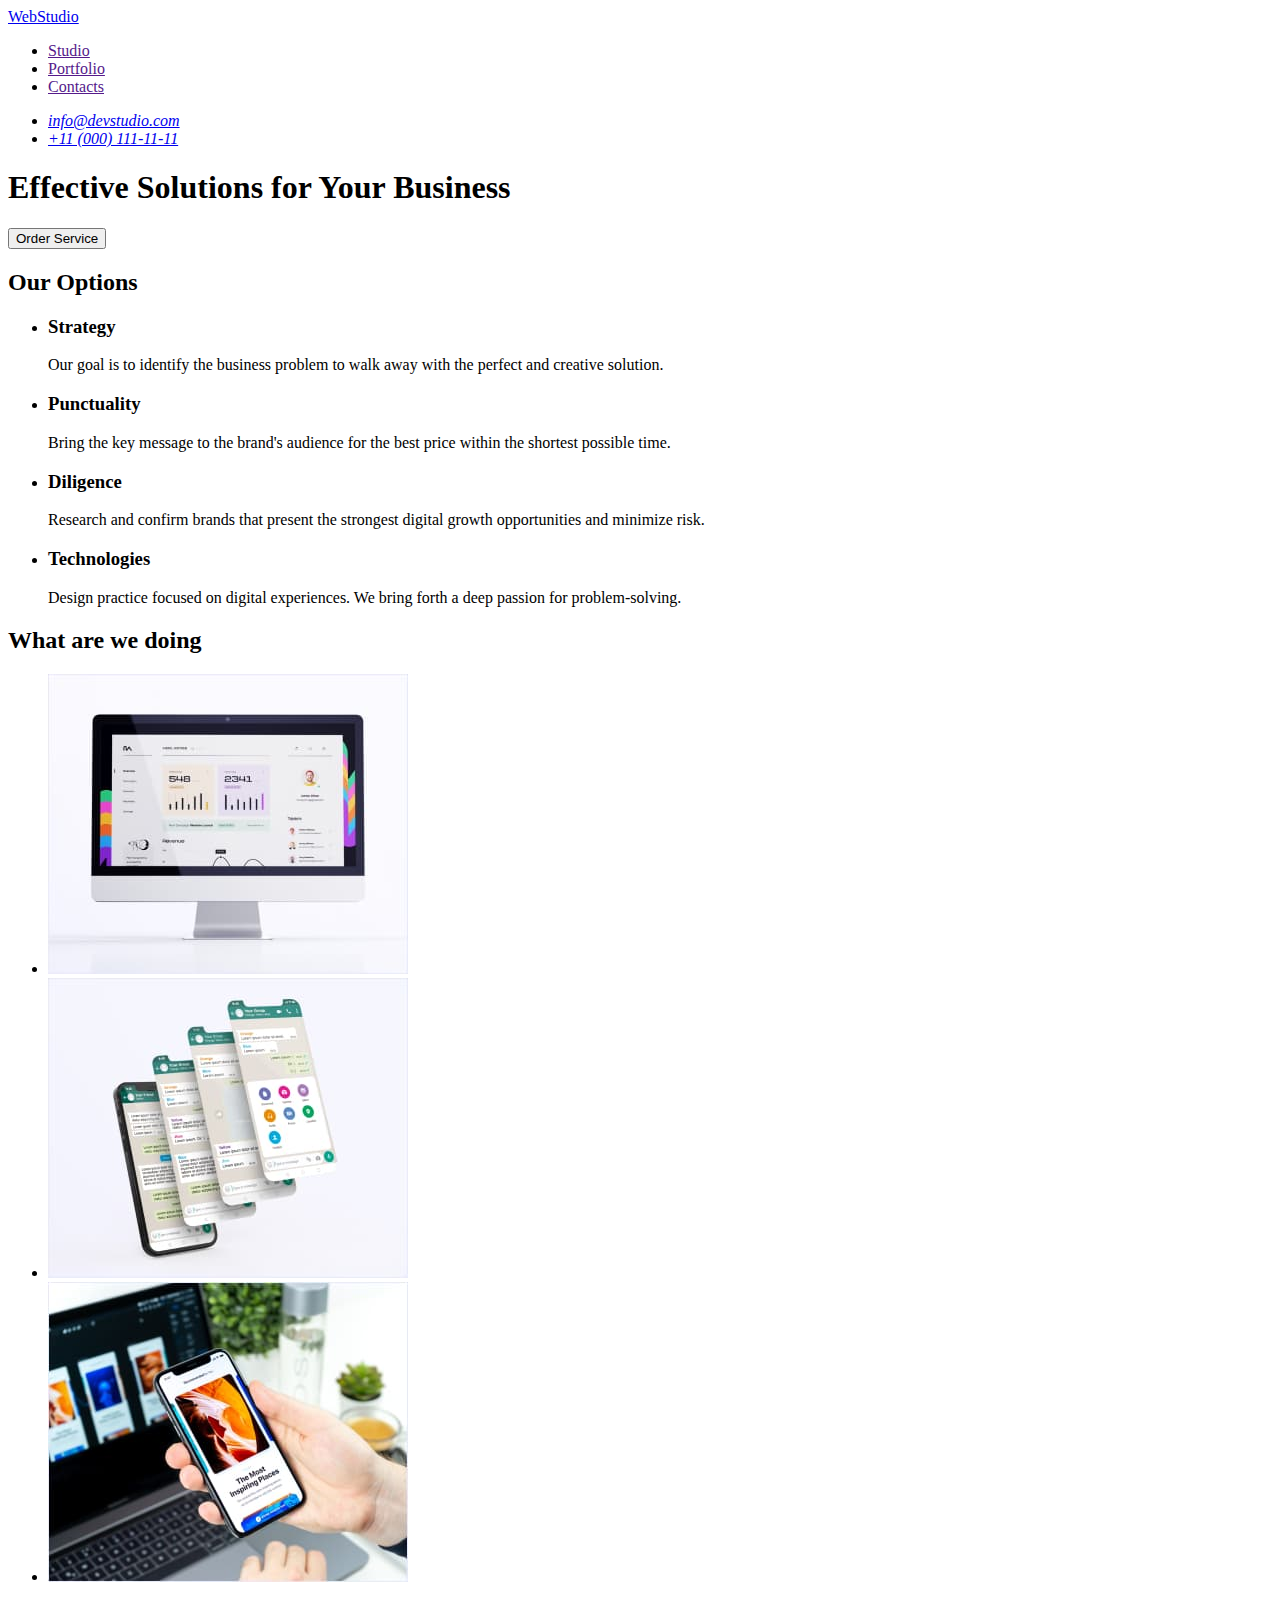
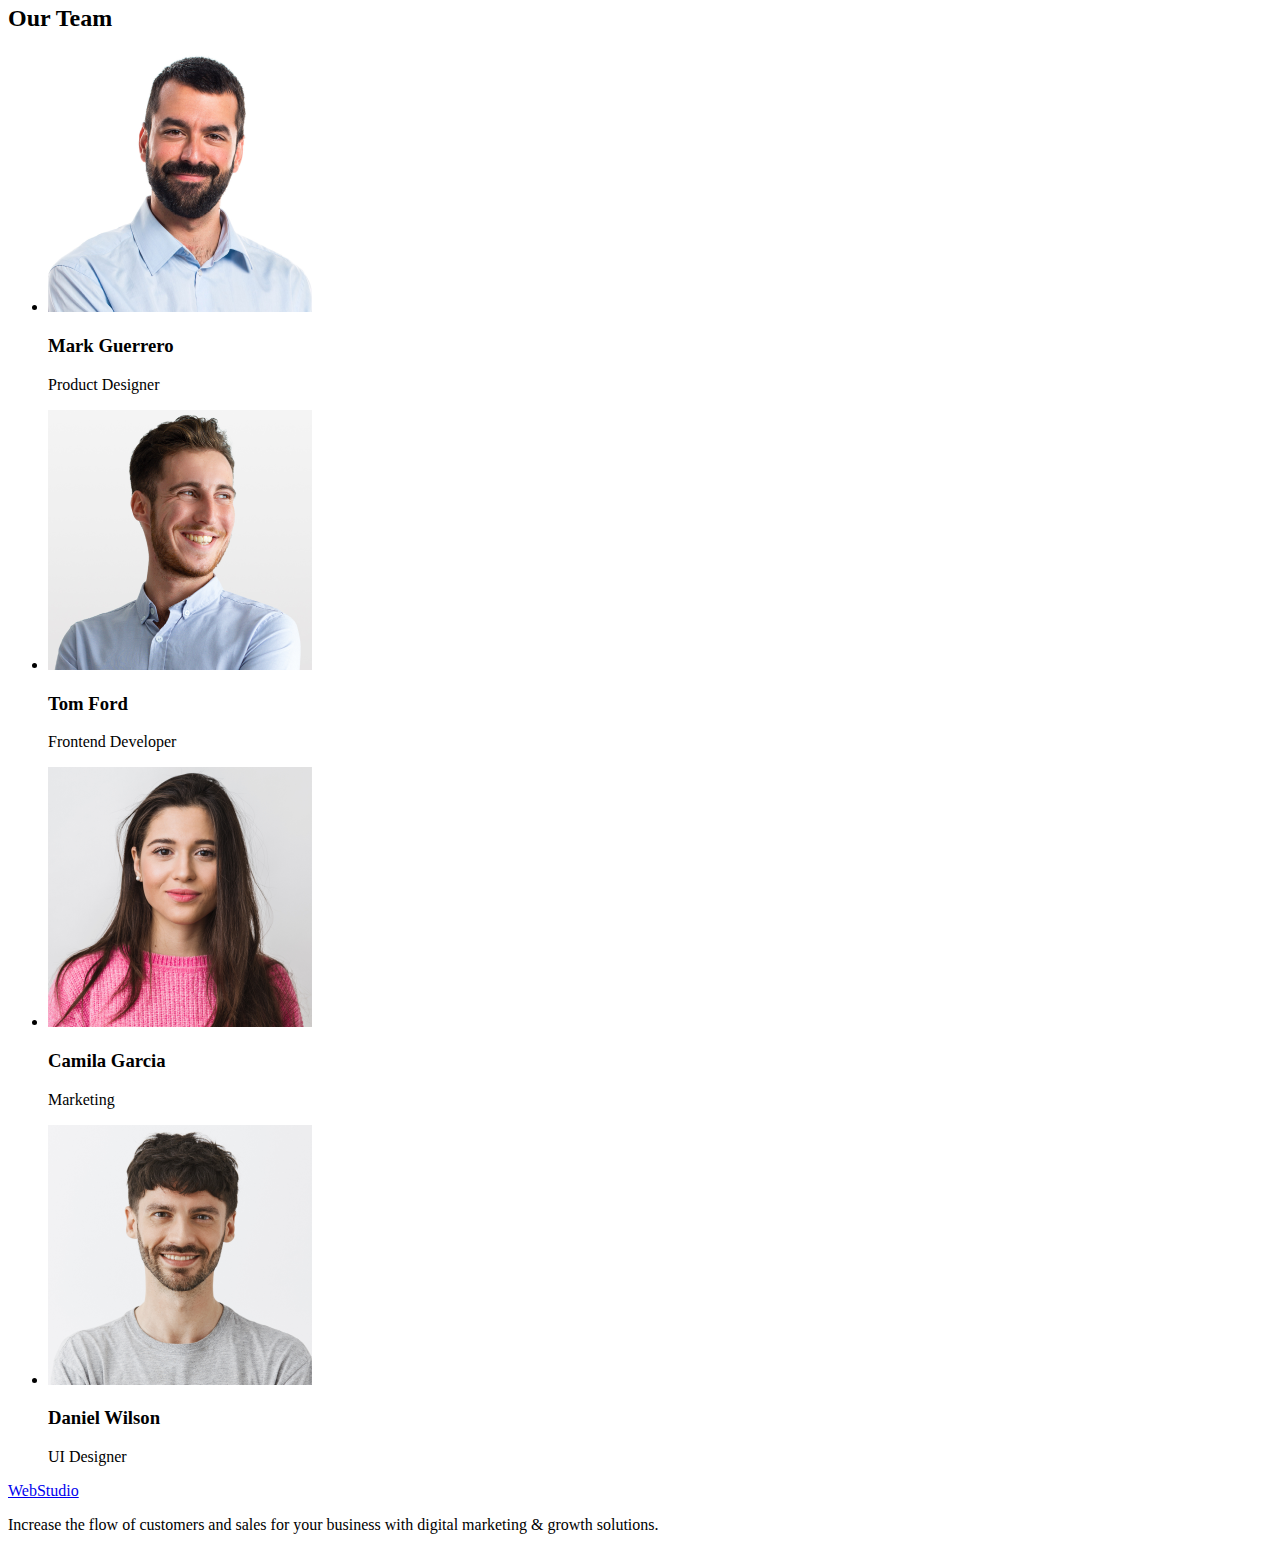
==== index.html @ dda724aa "fn" ====
<!DOCTYPE html>
<html lang="en">

<head>
    <meta charset="UTF-8">
    <meta http-equiv="X-UA-Compatible" content="IE=edge">
    <meta name="viewport" content="width=device-width, initial-scale=1.0">
    <title>Document</title>
</head>

<body>
    <header>
        <nav>
            <a href="./index.html"> WebStudio </a>
            <ul>
                <li><a href="">Studio</a></li>
                <li><a href="">Portfolio</a></li>
                <li><a href="">Contacts</a></li>
            </ul>
        </nav>
        <address>
            <ul>
                <li><a href="mailto:info@devstudio.com">info@devstudio.com</a></li>
                <li><a href="tel:+110001111111">+11 (000) 111-11-11</a></li>
            </ul>
        </address>
    </header>
    <main>
        <section>
            <h1>Effective Solutions
                for Your Business</h1>
            <button type="button">Order Service</button>
        </section>
        <section>
            <h2>Our Options</h2>
            <ul>
                <li>
                    <h3>Strategy</h3>
                    <p>Our goal is to identify the business
                        problem to walk away with the perfect and creative solution.</p>
                </li>
                <li>
                    <h3>Punctuality</h3>
                    <p>Bring the key message to the brand's audience for the best price within the shortest possible
                        time.</p>
                </li>
                <li>
                    <h3>Diligence</h3>
                    <p>Research and confirm brands that present the strongest digital growth opportunities and minimize
                        risk.</p>
                </li>
                <li>
                    <h3>Technologies</h3>
                    <p>Design practice focused on digital experiences. We bring forth a deep passion for
                        problem-solving.</p>
                </li>
            </ul>
        </section>
        <section>
            <h2>What are we doing</h2>
            <ul>
                <li><img src="./images/img1.jpg" alt="computer" width="360" height="300"></li>
                <li><img src="./images/img2.jpg" alt="smartphone" width="360" height="300"></li>
                <li><img src="./images/img3.jpg" alt="PC and smartphone" width="360" height="300"></li>
            </ul>
        </section>
        <section>
            <h2>Our Team</h2>
            <ul>
                <li><img src="./images/img.jpg" alt="team member1" width="264">
                    <h3>Mark Guerrero</h3>
                    <p>Product Designer</p>
                </li>
                <li><img src="./images/img(1).jpg" alt="team member2" width="264">
                    <h3>Tom Ford</h3>
                    <p>Frontend Developer</p>
                </li>
                <li><img src="./images/img(2).jpg" alt="team member3" width="264">
                    <h3>Camila Garcia</h3>
                    <p>Marketing</p>
                </li>
                <li><img src="./images/img(3).jpg" alt="team member4" width="264">
                    <h3>Daniel Wilson</h3>
                    <p>UI Designer</p>
                </li>
            </ul>
        </section>
    </main>
    <footer>
        <a href="./index.html"> WebStudio </a>
        <p>Increase the flow of customers and sales for your business with digital marketing & growth solutions.</p>
    </footer>

</body>

</html>
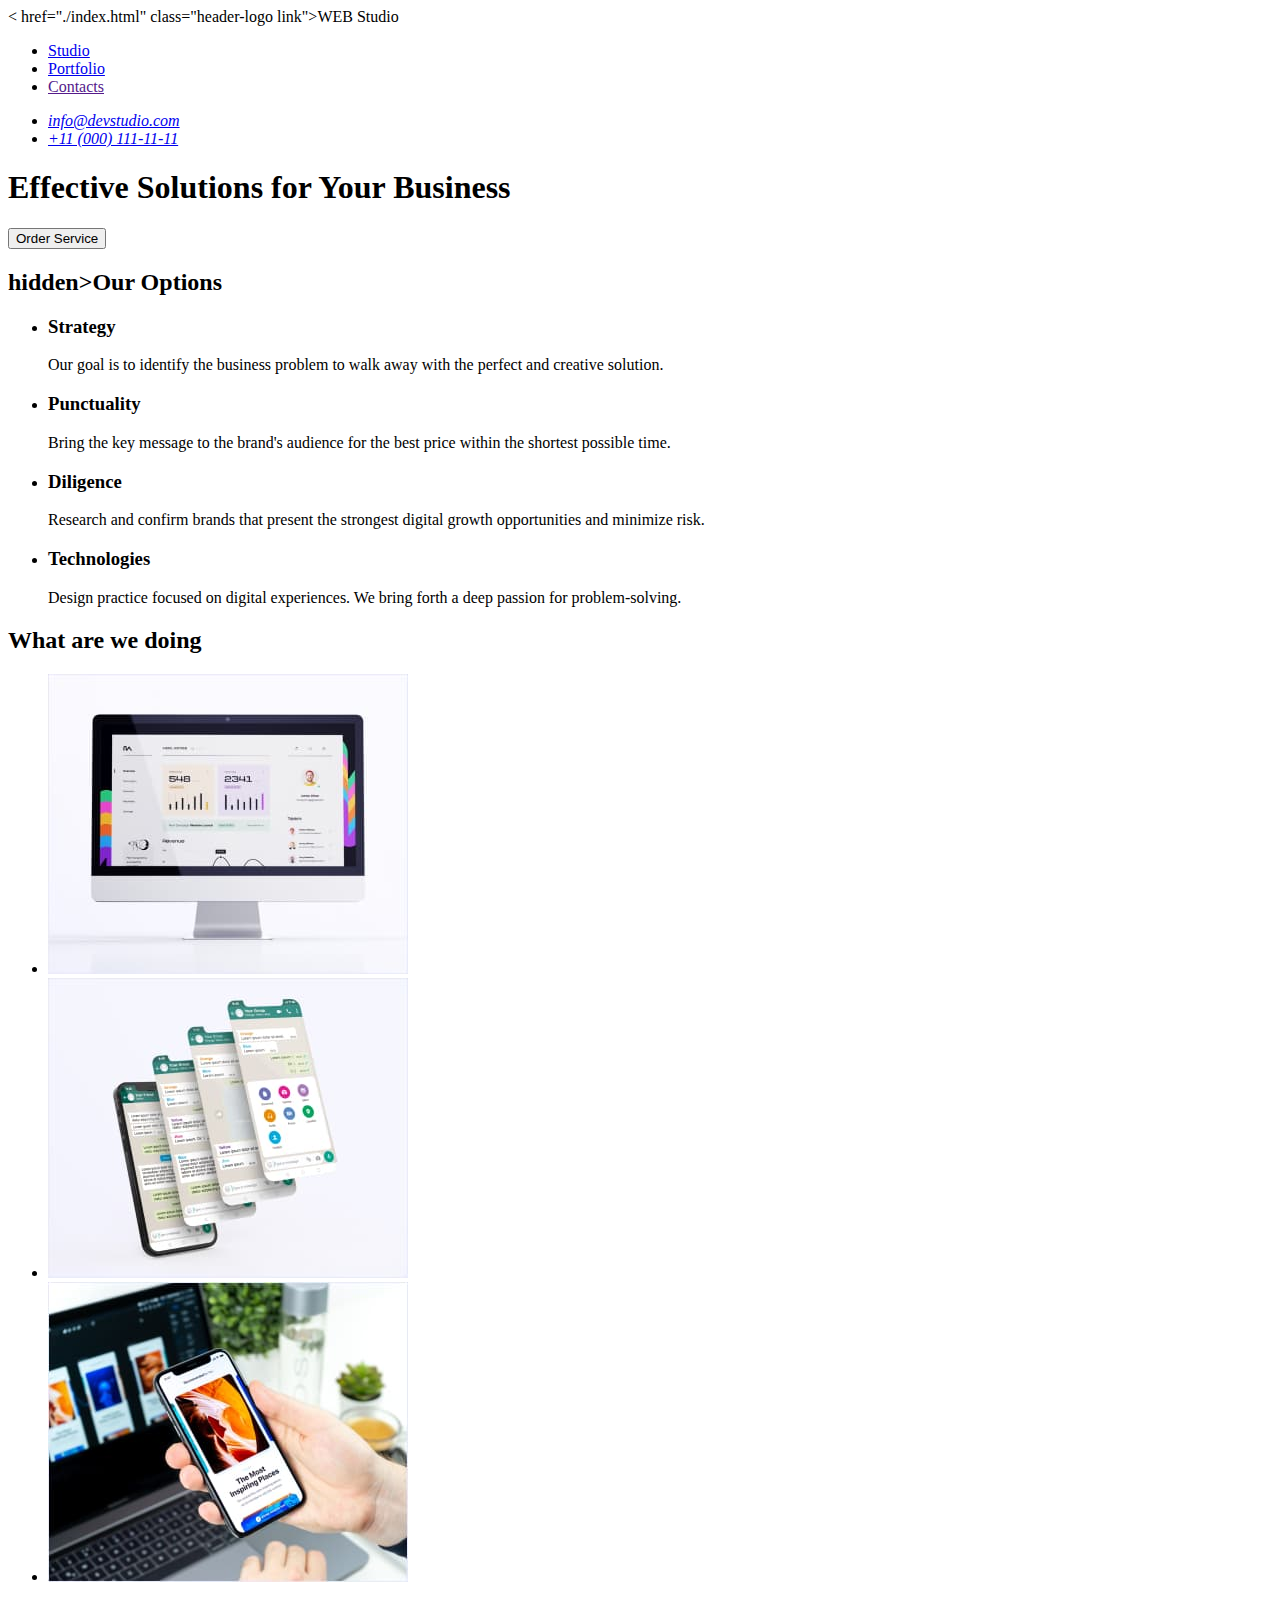
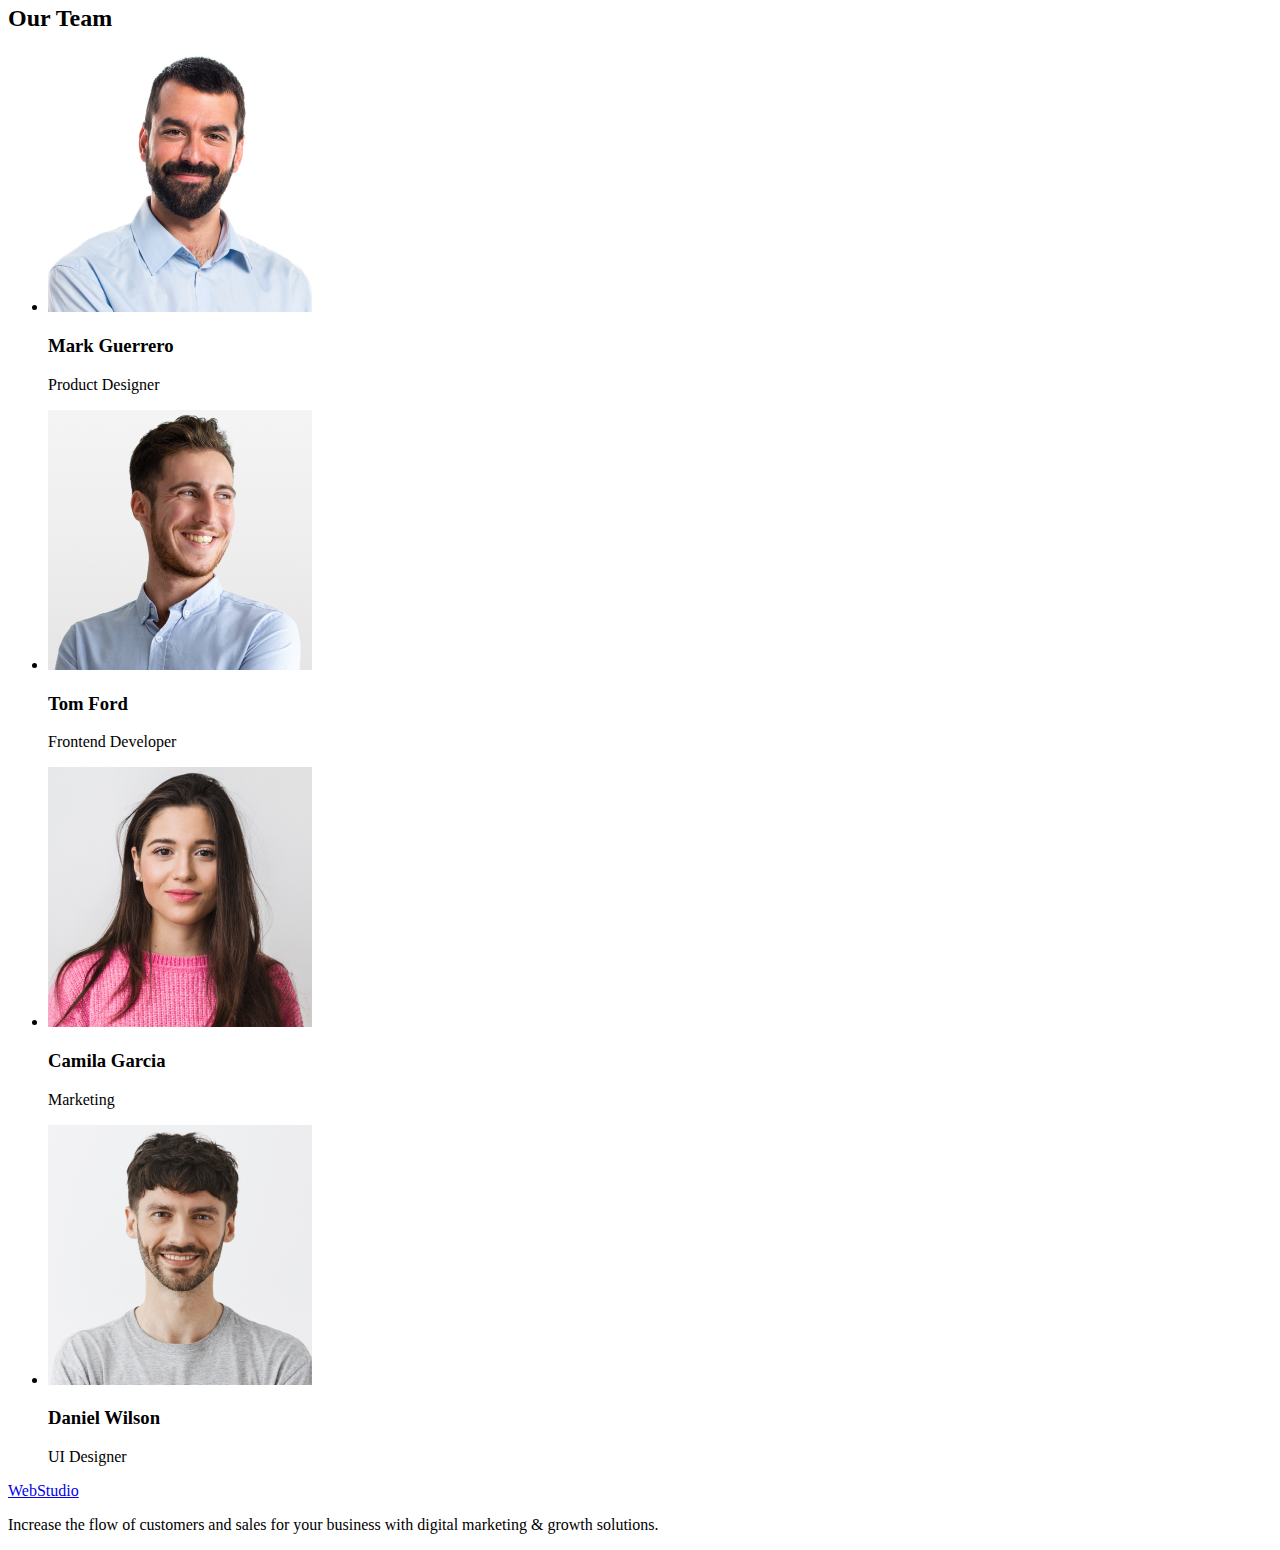
==== commit d47340a7: "add class" ====
--- a/index.html
+++ b/index.html
@@ -6,89 +6,98 @@
     <meta http-equiv="X-UA-Compatible" content="IE=edge">
     <meta name="viewport" content="width=device-width, initial-scale=1.0">
     <title>Document</title>
+    <link rel="preconnect" href="https://fonts.googleapis.com">
+    <link rel="preconnect" href="https://fonts.gstatic.com" crossorigin>
+    <link
+        href="https://fonts.googleapis.com/css2?family=Michroma&family=Montserrat:wght@400;700&family=Raleway:wght@800&family=Roboto:wght@400;500;700;900&display=swap"
+        rel="stylesheet">
+    <link rel="stylesheet" href="./css/style.css">
+</head>
 </head>
 
 <body>
-    <header>
-        <nav>
-            <a href="./index.html"> WebStudio </a>
-            <ul>
-                <li><a href="">Studio</a></li>
-                <li><a href="">Portfolio</a></li>
-                <li><a href="">Contacts</a></li>
+    <header class="header">
+        <nav class="header-nav">
+            < href="./index.html" class="header-logo link">WEB <span class="header-logo-accent link">Studio</span></a>
+            <ul class="header-menu list">
+                <li class="header-menu-item"><a class="header-menu-link link" href="./index.html">Studio</a></li>
+                <li class="header-menu-item"><a class="header-menu-link link" href="./portfolio.html">Portfolio</a></li>
+                <li class="header-menu-item"><a class="header-menu-link link" href="">Contacts</a></li>
             </ul>
         </nav>
-        <address>
-            <ul>
-                <li><a href="mailto:info@devstudio.com">info@devstudio.com</a></li>
-                <li><a href="tel:+110001111111">+11 (000) 111-11-11</a></li>
+        <address class="header-socials">
+            <ul class="header-socials-list list">
+                <li class="header-social-item"><a class="header-social-link link" href="mailto:info@devstudio.com">info@devstudio.com</a></li>
+                <li class="header-social-item"><a class="header-social-link link" href="tel:+110001111111">+11 (000) 111-11-11</a></li>
             </ul>
         </address>
     </header>
     <main>
-        <section>
-            <h1>Effective Solutions
+        <section class="hero">
+            <h1 class="hero-title">Effective Solutions
                 for Your Business</h1>
-            <button type="button">Order Service</button>
+            <button type="button" class="hero-btn">Order Service</button>
         </section>
-        <section>
-            <h2>Our Options</h2>
-            <ul>
-                <li>
-                    <h3>Strategy</h3>
-                    <p>Our goal is to identify the business
+        <section class="our-options">
+            <h2> hidden>Our Options</h2>
+            <ul class="our-options-list list">
+                <li lass="our-options-item">
+                    <h3 class="our-options-subtitle">Strategy</h3>
+                    <p class="our-options-text">Our goal is to identify the business
                         problem to walk away with the perfect and creative solution.</p>
                 </li>
-                <li>
-                    <h3>Punctuality</h3>
-                    <p>Bring the key message to the brand's audience for the best price within the shortest possible
+                <li class="our-options-item">
+                    <h3 class="our-options-subtitle">Punctuality</h3>
+                    <p class="our-options-text">Bring the key message to the brand's audience for the best price within the shortest possible
                         time.</p>
                 </li>
-                <li>
-                    <h3>Diligence</h3>
-                    <p>Research and confirm brands that present the strongest digital growth opportunities and minimize
+                <li class="our-options-item">
+                    <h3 class="our-options-subtitle">Diligence</h3>
+                    <p class="our-options-text">Research and confirm brands that present the strongest digital growth opportunities and minimize
                         risk.</p>
                 </li>
-                <li>
-                    <h3>Technologies</h3>
-                    <p>Design practice focused on digital experiences. We bring forth a deep passion for
+                <li class="our-options-item">
+                    <h3 class="our-options-subtitle">Technologies</h3>
+                    <p class="our-options-text">Design practice focused on digital experiences. We bring forth a deep passion for
                         problem-solving.</p>
                 </li>
             </ul>
         </section>
-        <section>
-            <h2>What are we doing</h2>
-            <ul>
-                <li><img src="./images/img1.jpg" alt="computer" width="360" height="300"></li>
-                <li><img src="./images/img2.jpg" alt="smartphone" width="360" height="300"></li>
-                <li><img src="./images/img3.jpg" alt="PC and smartphone" width="360" height="300"></li>
+        <section class="we-doing">
+            <h2 class="we-doing-title">What are we doing</h2>
+            <ul class="we-doing-list list">
+                <li class="we-doing-item"><img src="./images/img1.jpg" alt="computer" width="360" height="300"></li>
+                <li class="we-doing-item"><img src="./images/img2.jpg" alt="smartphone" width="360" height="300"></li>
+                <li class="we-doing-item"><img src="./images/img3.jpg" alt="PC and smartphone" width="360" height="300">
+                </li>
             </ul>
         </section>
-        <section>
-            <h2>Our Team</h2>
-            <ul>
-                <li><img src="./images/img.jpg" alt="team member1" width="264">
-                    <h3>Mark Guerrero</h3>
-                    <p>Product Designer</p>
+        <section class="team">
+            <h2 class="team-title">Our Team</h2>
+            <ul class="team-list list">
+                <li class="team-item"><img src="./images/img.jpg" alt="team member1" width="264">
+                    <h3 class="team-name">Mark Guerrero</h3>
+                    <p class="team-position">Product Designer</p>
                 </li>
-                <li><img src="./images/img(1).jpg" alt="team member2" width="264">
-                    <h3>Tom Ford</h3>
-                    <p>Frontend Developer</p>
+                <li class="team-item"><img src="./images/img(1).jpg" alt="team member2" width="264">
+                    <h3 class="team-name">Tom Ford</h3>
+                    <p class="team-position">Frontend Developer</p>
                 </li>
-                <li><img src="./images/img(2).jpg" alt="team member3" width="264">
-                    <h3>Camila Garcia</h3>
-                    <p>Marketing</p>
+                <li class="team-item"><img src="./images/img(2).jpg" alt="team member3" width="264">
+                    <h3 class="team-name">Camila Garcia</h3>
+                    <p class="team-position">Marketing</p>
                 </li>
-                <li><img src="./images/img(3).jpg" alt="team member4" width="264">
-                    <h3>Daniel Wilson</h3>
-                    <p>UI Designer</p>
+                <li class="team-item"><img src="./images/img(3).jpg" alt="team member4" width="264">
+                    <h3 class="team-name">Daniel Wilson</h3>
+                    <p class="team-position">UI Designer</p>
                 </li>
             </ul>
         </section>
     </main>
-    <footer>
-        <a href="./index.html"> WebStudio </a>
-        <p>Increase the flow of customers and sales for your business with digital marketing & growth solutions.</p>
+    <footer class="footer">
+        <a href="./index.html" class="footer-logo link"> Web<span class="footer-logo-accent">Studio</span></a>
+        <p class="footer-main-text">Increase the flow of customers and sales for your business with digital marketing &
+            growth solutions.</p>
     </footer>
 
 </body>
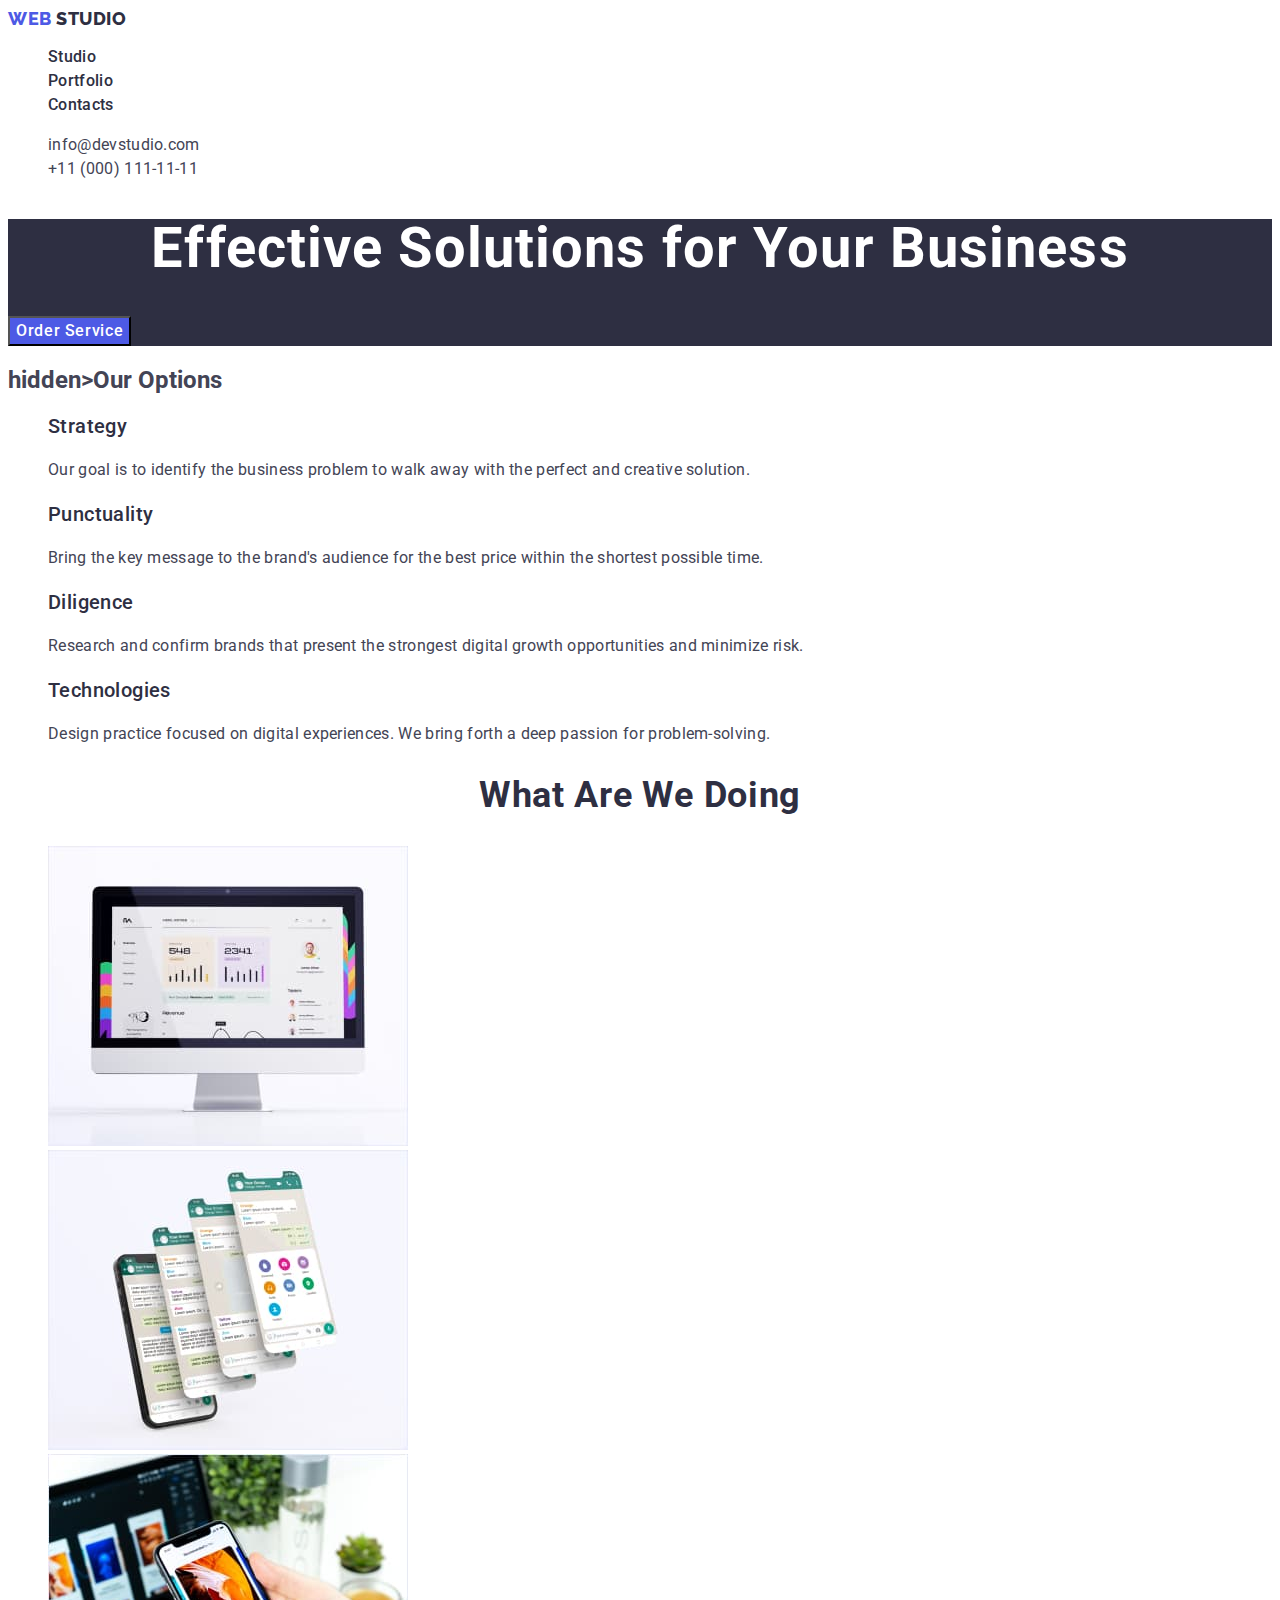
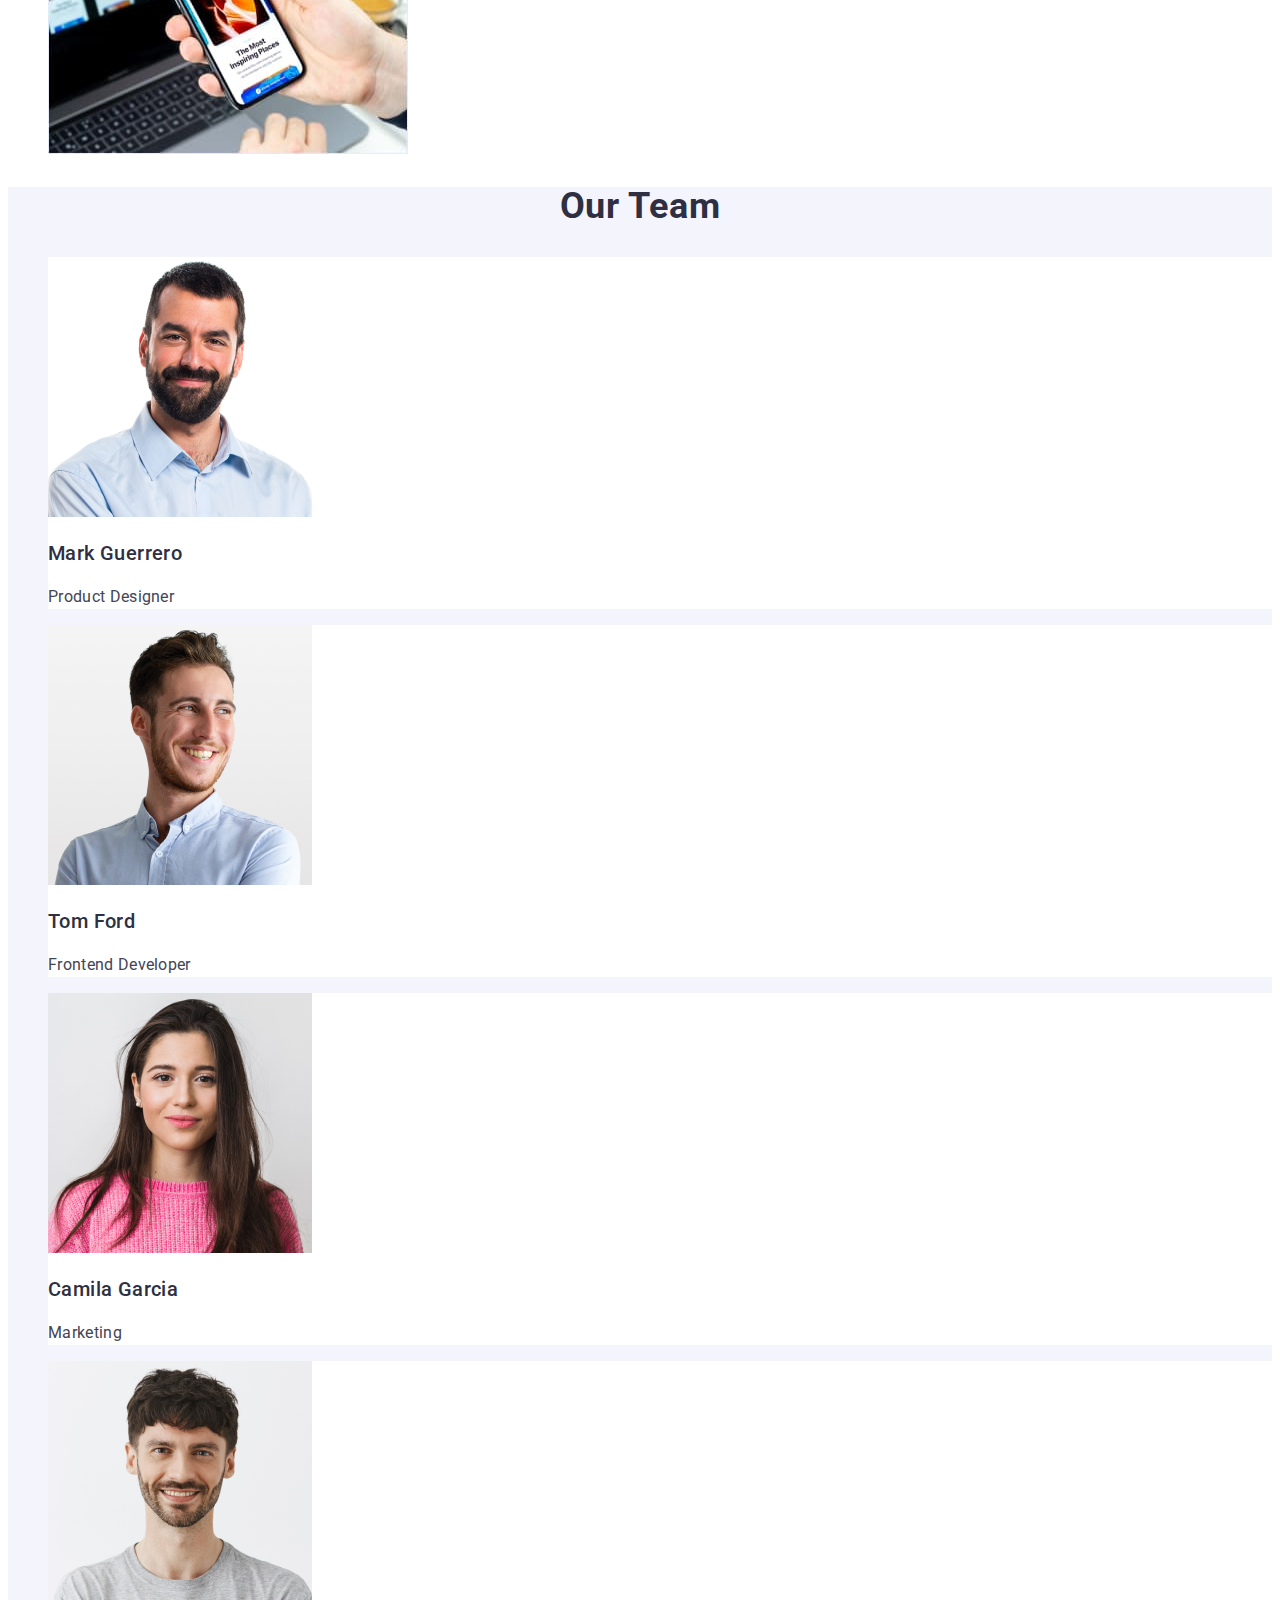
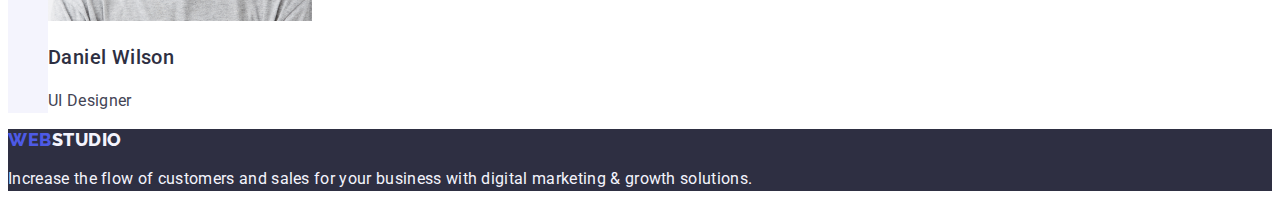
==== commit acb6f9c6: "finally" ====
--- a/index.html
+++ b/index.html
@@ -18,7 +18,7 @@
 <body>
     <header class="header">
         <nav class="header-nav">
-            < href="./index.html" class="header-logo link">WEB <span class="header-logo-accent link">Studio</span></a>
+            <a href="./index.html" class="header-logo link">WEB <span class="header-logo-accent link">Studio</span></a>
             <ul class="header-menu list">
                 <li class="header-menu-item"><a class="header-menu-link link" href="./index.html">Studio</a></li>
                 <li class="header-menu-item"><a class="header-menu-link link" href="./portfolio.html">Portfolio</a></li>
--- a/css/style.css
+++ b/css/style.css
@@ -0,0 +1,292 @@
+:root {
+    --navyblue: #2e2f42;
+    --slate: #434455;
+    --iris: #4d5ae5;
+    --ocean: #404bbf;
+  }
+  body {
+    font-family: "Roboto", sans-serif;
+    color: #434455;
+    background-color: #ffffff;
+  }
+  .link {
+    text-decoration: none;
+  }
+  .list {
+    list-style: none;
+  }
+  /*-----------------------Header---------------------*/
+  
+  .header {
+  }
+  
+  .header-logo {
+    color: var(--iris);
+    font-size: 18px;
+    font-family: "Raleway", sans-serif;
+    font-weight: 800;
+    line-height: 1.17;
+    letter-spacing: 0.03em;
+    text-decoration: none;
+    text-transform: uppercase;
+  }
+  .header-logo-accent {
+    color: var(--navyblue);
+    font-size: 18px;
+    font-family: "Raleway", sans-serif;
+    font-weight: 800;
+    line-height: 1.17;
+    letter-spacing: 0.03em;
+    text-transform: uppercase;
+  }
+  .header-nav {
+  }
+  .header-menu {
+  }
+  .header-menu-item {
+  }
+  .header-menu-link {
+    text-decoration: none;
+    font-size: 16px;
+    font-family: inherit;
+    font-weight: 500;
+    line-height: 1.5;
+    letter-spacing: 0.02em;
+    color: var(--navyblue);
+  }
+  
+  .header-socials {
+    font-style: normal;
+  }
+  
+  .header-social-list {
+  }
+  .header-social-item {
+    list-style-type: none;
+  }
+  .header-social-link {
+    text-decoration: none;
+    color: #434455;
+    line-height: 1.5;
+    letter-spacing: 0.02em;
+  }
+  .header-menu-link:hover,
+  .header-menu-link:focus {
+    color: var(--ocean);
+  }
+  .header-social-link:hover,
+  .header-social-link:focus {
+    color: var(--ocean);
+  }
+  
+  /*-------------------------HERO-----------------------------*/
+  
+  .hero {
+    background-color: #2e2f42;
+  }
+  .hero-title {
+    color: #fff;
+    text-align: center;
+    font-size: 56px;
+    font-weight: 700;
+    line-height: 1.07;
+    letter-spacing: 0.02em;
+  }
+  .hero-btn {
+    color: #fff;
+    font-size: 16px;
+    font-weight: 500;
+    line-height: 1.5;
+    letter-spacing: 0.04em;
+    font-family: inherit;
+    cursor: pointer;
+    background-color: var(--iris);
+  }
+  .hero-btn:hover,
+  .hero-btn:focus {
+    background-color: var(--ocean);
+  }
+  /*-----------------------------Our Options ----------------------------*/
+  .our-options {
+    background-color: #fff;
+  }
+  .our-options-list {
+  }
+  .our-options-item {
+    list-style-type: none;
+  }
+  .our-options-subtitle {
+    font-size: 20px;
+    font-weight: 500;
+    line-height: 1.2;
+    letter-spacing: 0.02em;
+    color: var(--navyblue);
+  }
+  .our-options-text {
+    font-size: 16px;
+    line-height: 1.5;
+    letter-spacing: 0.02em;
+    color: var(--slate);
+  }
+  /*------------------------- We Doing ---------------------------------------*/
+  .we-doing-title {
+    font-size: 36px;
+    font-weight: 700;
+    line-height: 1.11;
+    text-align: center;
+    color: var(--navyblue);
+    letter-spacing: 0.02em;
+    text-transform: capitalize;
+  }
+  .we-doing-list {
+    list-style-type: none;
+  }
+  /*---------------------------- Team ---------------------------------------*/
+  .team {
+    background-color: #f4f4fd;
+  }
+  .team-title {
+    font-size: 36px;
+    font-weight: 700;
+    line-height: 1.11;
+    text-align: center;
+    letter-spacing: 0.02em;
+    color: var(--navyblue);
+    text-transform: capitalize;
+  }
+  .team-list {
+    list-style-type: none;
+  }
+  .team-item {
+    background-color: #ffffff;
+  }
+  .team-name {
+    font-size: 20px;
+    font-weight: 500;
+    line-height: 1.2;
+    letter-spacing: 0.02em;
+    color: var(--navyblue);
+  }
+  .team-position {
+    color: #434455;
+    font-size: 16px;
+    line-height: 1.5;
+    letter-spacing: 0.02em;
+  }
+  /*----------------------------- footer ----------------------------------*/
+  .footer {
+    background-color: #2e2f42;
+    flex-shrink: 0;
+  }
+  .footer-main-text {
+    color: #f4f4fd;
+    font-size: 16px;
+    line-height: 1.5;
+    letter-spacing: 0.02em;
+  }
+  .footer-logo-accent {
+    color: #f4f4fd;
+    font-size: 18px;
+    font-family: Raleway;
+    font-weight: 800;
+    line-height: 1.16;
+    letter-spacing: 0.03em;
+  }
+  .footer-logo {
+    color: var(--iris);
+    font-size: 18px;
+    font-family: "Raleway", sans-serif;
+    font-weight: 800;
+    line-height: 1.17;
+    letter-spacing: 0.03em;
+    text-transform: uppercase;
+  }
+  /*------------------------- Directional buttons -------------------------*/
+  .directional-buttons {
+  }
+  .directional-buttons-list {
+    list-style-type: none;
+  }
+  .directional-buttons-item {
+  }
+  .directional-buttons-btn {
+    color: #4d5ae5;
+    font-size: 16px;
+    font-weight: 500;
+    line-height: 1.5;
+    letter-spacing: 0.04em;
+    font-family: inherit;
+    background: #f4f4fd;
+    cursor: pointer;
+  }
+  .directional-buttons-btn:hover,
+  .directional-buttons-btn:focus {
+    background-color: #404bbf;
+    color: #ffffff;
+  }
+  /*---------------------------------services----------------------------------*/
+  
+  .services-list {
+    list-style-type: none;
+  }
+  .services-item {
+  }
+  .services-text {
+    font-size: 20px;
+    font-style: normal;
+    font-weight: 500;
+    line-height: 0.12;
+    letter-spacing: 0.02em;
+    color: #434455;
+  }
+  .services-subtitle {
+    font-size: 20px;
+    font-style: normal;
+    font-weight: 500;
+    line-height: 0.12;
+    letter-spacing: 0.02em;
+  }
+  /*---------------------------------services-2----------------------------------*/
+  
+  .services-2-list {
+    list-style-type: none;
+  }
+  .services-2-item {
+  }
+  .services-2-text {
+    font-size: 20px;
+    font-style: normal;
+    font-weight: 500;
+    line-height: 0.12;
+    letter-spacing: 0.02em;
+    color: #434455;
+  }
+  .services-2-subtitle {
+    font-size: 20px;
+    font-style: normal;
+    font-weight: 500;
+    line-height: 0.12;
+    letter-spacing: 0.02em;
+  }
+  /*---------------------------------services-3----------------------------------*/
+  
+  .services-3-list {
+    list-style-type: none;
+  }
+  .services-3-item {
+  }
+  .services-3-text {
+    font-size: 20px;
+    font-style: normal;
+    font-weight: 500;
+    line-height: 0.12;
+    letter-spacing: 0.02em;
+    color: #434455;
+  }
+  .services-3-subtitle {
+    font-size: 20px;
+    font-style: normal;
+    font-weight: 500;
+    line-height: 0.12;
+    letter-spacing: 0.02em;
+  }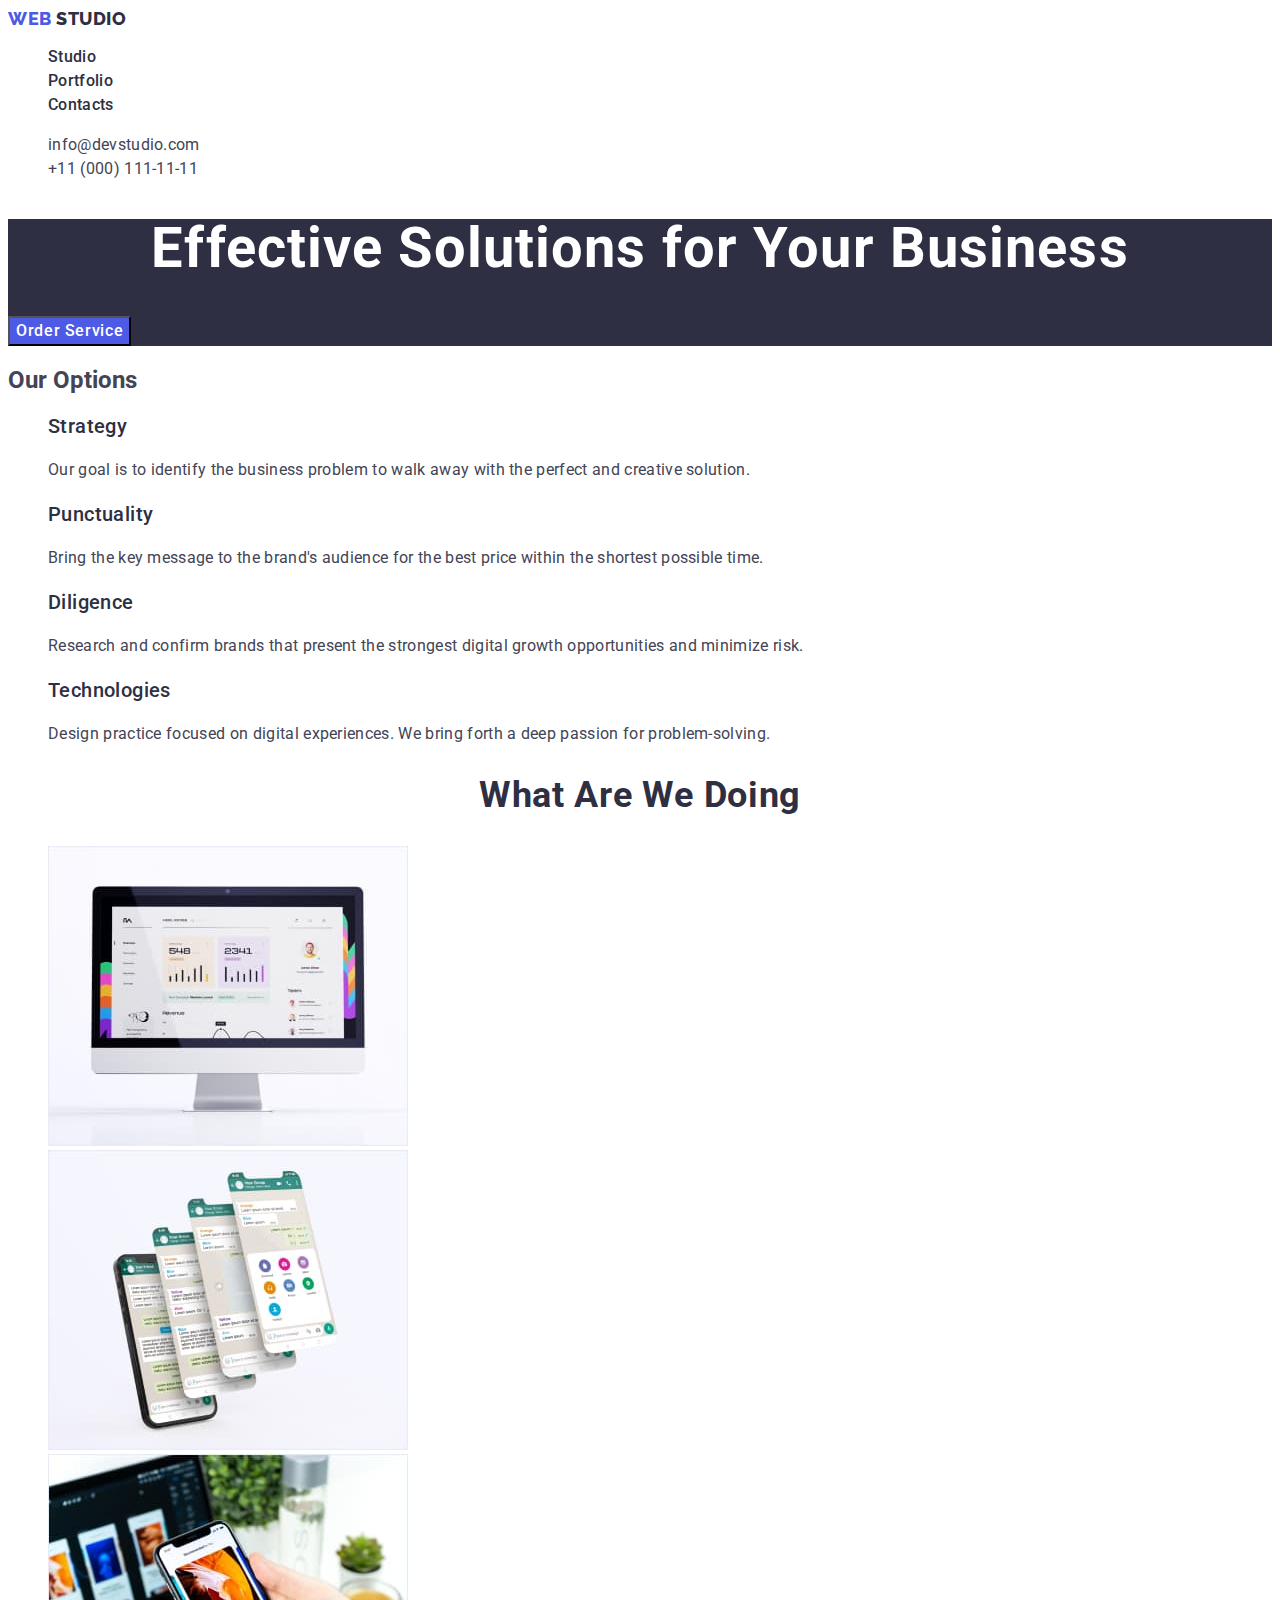
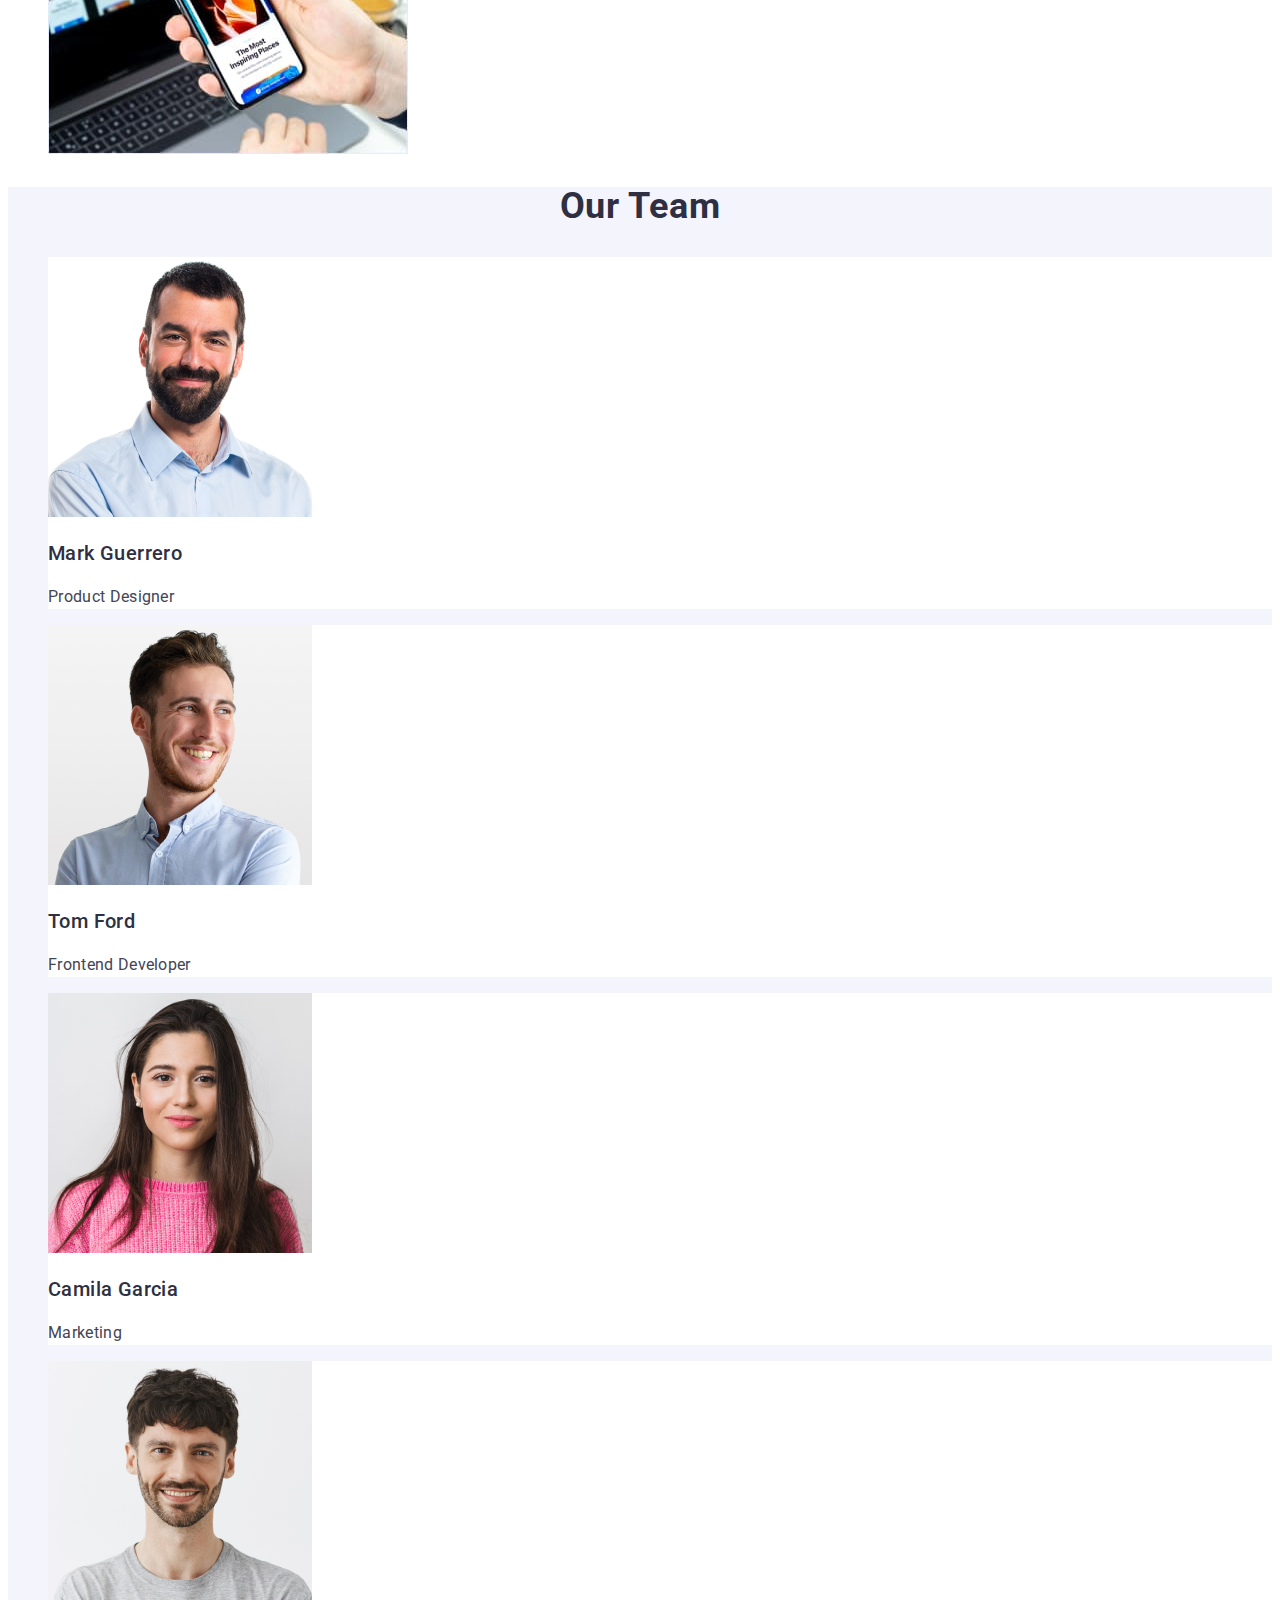
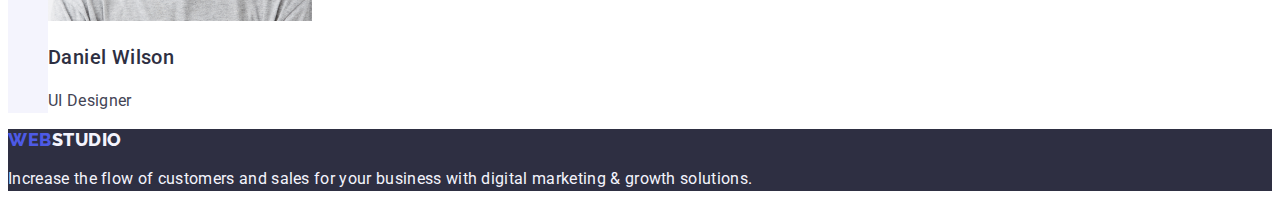
==== commit 0271c757: "hidden" ====
--- a/index.html
+++ b/index.html
@@ -12,7 +12,6 @@
         href="https://fonts.googleapis.com/css2?family=Michroma&family=Montserrat:wght@400;700&family=Raleway:wght@800&family=Roboto:wght@400;500;700;900&display=swap"
         rel="stylesheet">
     <link rel="stylesheet" href="./css/style.css">
-</head>
 </head>
 
 <body>
@@ -39,9 +38,9 @@
             <button type="button" class="hero-btn">Order Service</button>
         </section>
         <section class="our-options">
-            <h2> hidden>Our Options</h2>
+            <h2 class="hidden-title">Our Options</h2>
             <ul class="our-options-list list">
-                <li lass="our-options-item">
+                <li class="our-options-item">
                     <h3 class="our-options-subtitle">Strategy</h3>
                     <p class="our-options-text">Our goal is to identify the business
                         problem to walk away with the perfect and creative solution.</p>
